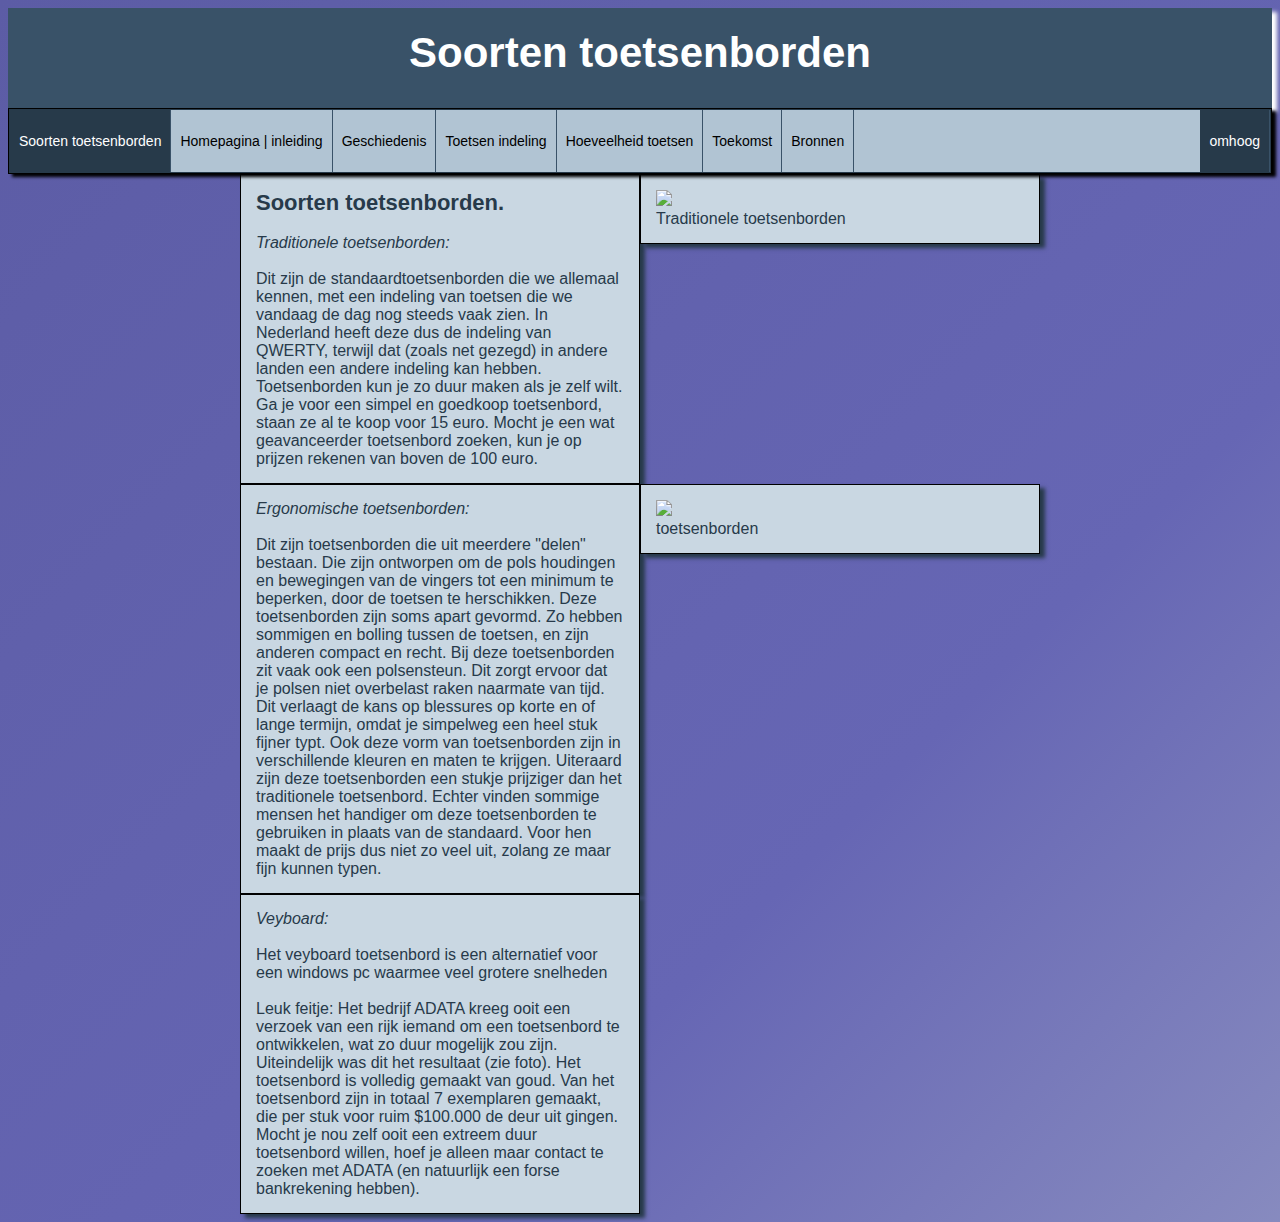
==== index5.html @ ce12ae48 "Add files via upload" ====
<!DOCTYPE html>
<!-- 
Auteur: <Daan van Zon en Loïc van Zon - DH4D>
Aanmaakdatum: <11-01-2023> 
-->
<html> 
    <head>  
        <title>PO1_Klas4_Daan v Zon_Loic v Zon_Rick Maas</title>
        <meta charset="UFT-8">
        <meta name="viewport" content="width=device-width, Initial-scale=1.0">
        <link rel="Stylesheet" href="stijl.css">
    </head>
    <body>
        <div id="header"><h1>Soorten toetsenborden</h1></div> 
        <div id="navigatie"><ul>
            <li><a class="active href="index5.html>Soorten toetsenborden</a></li>
            <li><a href="index.html">Homepagina | inleiding</a></li>
            <li><a href="index2.html">Geschiedenis</a></li>
            <li><a href="index3.html">Toetsen indeling</a></li>
            <li><a href="index4.html">Hoeveelheid toetsen</a></li>
            <li><a href="index6.html">Toekomst</a></li>
            <li><a href="index7.html">Bronnen</a></li>
            <li style="float:right"><a class="active" href="#header">omhoog</a></li>
            </ul></div>

        <div id="container">
            <div class="row">
                <div class="col-6">
                <h2>Soorten toetsenborden.</h2>
                <br>
                <i>Traditionele toetsenborden:</i>
                <br><br>
                Dit zijn de standaardtoetsenborden die we allemaal kennen, met een indeling van toetsen die we vandaag de dag nog steeds vaak zien. In Nederland heeft deze dus de indeling van QWERTY, terwijl dat (zoals net gezegd) in andere landen een andere indeling kan hebben. Toetsenborden kun je zo duur maken als je zelf wilt. Ga je voor een simpel en goedkoop toetsenbord, staan ze al te koop voor 15 euro. Mocht je een wat geavanceerder toetsenbord zoeken, kun je op prijzen rekenen van boven de 100 euro.
                </div>
                    <div class="col-6"><img src="afbeeldingen/soorten1.jpg"> <br> Traditionele toetsenborden
                    </div>
            
            </div>
            <div class="row">
                <div class="col-6">
                <i>Ergonomische toetsenborden:</i>
                <br><br>
                Dit zijn toetsenborden die uit meerdere &quotdelen&quot bestaan. Die zijn ontworpen om de pols houdingen en bewegingen van de vingers tot een minimum te beperken, door de toetsen te herschikken. Deze toetsenborden zijn soms apart gevormd. Zo hebben sommigen en bolling tussen de toetsen, en zijn anderen compact en recht. Bij deze toetsenborden zit vaak ook een polsensteun. Dit zorgt ervoor dat je polsen niet overbelast raken naarmate van tijd. Dit verlaagt de kans op blessures op korte en of lange termijn, omdat je simpelweg een heel stuk fijner typt. Ook deze vorm van toetsenborden zijn in verschillende kleuren en maten te krijgen. Uiteraard zijn deze toetsenborden een stukje prijziger dan het traditionele toetsenbord. Echter vinden sommige mensen het handiger om deze toetsenborden te gebruiken in plaats van de standaard. Voor hen maakt de prijs dus niet zo veel uit, zolang ze maar fijn kunnen typen.
            </div>
                <div class="col-6"><img src="afbeeldingen/soorten2.png"> <br> toetsenborden
                </div>

            </div>
            <div class="row">
                <div class="col-6">
                <i>Veyboard:</i>
                <br><br>
                Het veyboard toetsenbord is een alternatief voor een windows pc waarmee veel grotere snelheden
                <br><br>
                Leuk feitje: Het bedrijf ADATA kreeg ooit een verzoek van een rijk iemand om een toetsenbord te ontwikkelen, wat zo duur mogelijk zou zijn. Uiteindelijk was dit het resultaat (zie foto). Het toetsenbord is volledig gemaakt van goud. Van het toetsenbord zijn in totaal 7 exemplaren gemaakt, die per stuk voor ruim $100.000 de deur uit gingen. Mocht je nou zelf ooit een extreem duur toetsenbord willen, hoef je alleen maar contact te zoeken met ADATA (en natuurlijk een forse bankrekening hebben).
            <!-- </div>

            
            </div> -->
            

            
        </div>
        <!-- <div id="footer"><h4>&copy;rickmaas@osgdl.nl, loicvanzon@osgdl.nl, daanvanzon@osgdl.nl | 2023</h4></div>
            
            
            
    </body>
            
            
            
</html>
---- stijl.css ----
*{
    box-sizing: border-box;
}

body{
    background-image: url("afbeeldingen test/achtergrond.jpg"); 
    background: linear-gradient(-45deg, #5aada4,#5da8a0,#6fbdb4,#7fbeb7,#a8afca, #6666b4, #5c5ca5);
    background-size: 400% 400%;
    animation: gradient 12s ease infinite;
    height: 100%;
    background-blend-mode: lighten;
    font-family: Arial, Helvetica, sans-serif;

}

@keyframes gradient {   /* laat de achtergrond van de website overgaan in verschillende kleuren */
    0% {
        background-position: 0% 50%;
    }
    25% {
        background-position: 25% 50%;
    }
  50% {
        background-position: 50% 50%;
    }
  75% {
        background-position: 25% 50%;
    }
    100% {
        background-position: 0% 50%;
    }
}

h1{
    color:white;
    margin:20px;
    text-align: center;
    font-size: 42px;
    padding:auto;
    
}

h2{
    color:rgb(39, 58, 74);
    margin:auto;
    font-size: 22px;

}

h3{
    color:rgb(39, 58, 74);
    margin:auto;
    font-size: 18px;
}

h4{
    color:white;
    margin:20px;
    text-align: center;
    font-size: 30px;
    padding:auto;
}

[class*="col-"]{
    width:100%;
    height: 100%;
    box-shadow: 5px 4px 4px; 
    color:rgb(39, 58, 74);
    background-color:rgb(201, 215, 226);
    float: left;
    padding: 15px;
    /* border-radius: 3px;  */
    border: solid 1px black;
    opacity: 1;
}

@media only screen and (min-width: 990px) {
.col-1 {width: 8.33%;}
.col-2 {width: 16.66%;}
.col-3 {width: 25%;}
.col-4 {width: 33.33%;}
.col-5 {width: 41.66%;}
.col-6 {width: 50%;}
.col-7 {width: 58.33%;}
.col-8 {width: 66.66%;}
.col-9 {width: 75%;}
.col-10 {width: 83.33%;}
.col-11 {width: 91.66%;}
.col-12 {width: 100%;}
.navbar a {
    float: none;
    display: block;}
.topnav a:not(:first-child) {
    display: none;}
.topnav a.icon {
    float: right;
    display: block;}
}

.row::after { 
    content: "";
    clear: both; 
    display: table;
}

#header{
    width:100%;
    height:100px;
    border:solid 1px rgb(57, 82, 104);
    background-color:rgb(57, 82, 104);
    color:white;
    position: sticky;
    margin:auto;
    text-align: center;
    box-shadow: 5px 4px 4px; 
}

#footer{ 
    width:100%;
    height:80px;
    border:solid 1px rgb(57, 82, 104);
    background-color:rgb(57, 82, 104);
    color:white;
    position: sticky;
    bottom: 0;
    margin:auto;
    text-align: center;
    box-shadow: 5px 4px 4px; 
}

#container{ 
    max-width:800px; 
    height:100%;
    margin-left: auto;
    margin-right: auto;
}

#navigatie{ 
    width: 100%;
    height: 66px;
    border:solid 1px  black;
    position:sticky;
    top: 0;
    padding:auto;
    box-shadow: 4px 3px 3px; 
}

ul {
    list-style-type: none;
    margin: 0;
    padding: 0;
    overflow: hidden;
    border: 1px solid rgb(39, 58, 74);
    background-color:rgb(177, 196, 211);
    
    
  }
  
li {
    float: left;
    border-right: 1px solid rgb(57, 82, 104);
    
}
  
li a {
    display: block;
    color: rgb(0, 0, 0);
    text-align: center;
    padding: 23px 9px;
    text-decoration: none;
    font-size: 14px;
}
  
li a:hover:not(.active) {
    background-color: rgb(129, 155, 180)
}
  
li a.active {
    color: white;
    background-color: rgb(39, 58, 74);
}

img {
    max-width: 100%; 
    height:auto;
    /* object-fit: contain; */
    
}
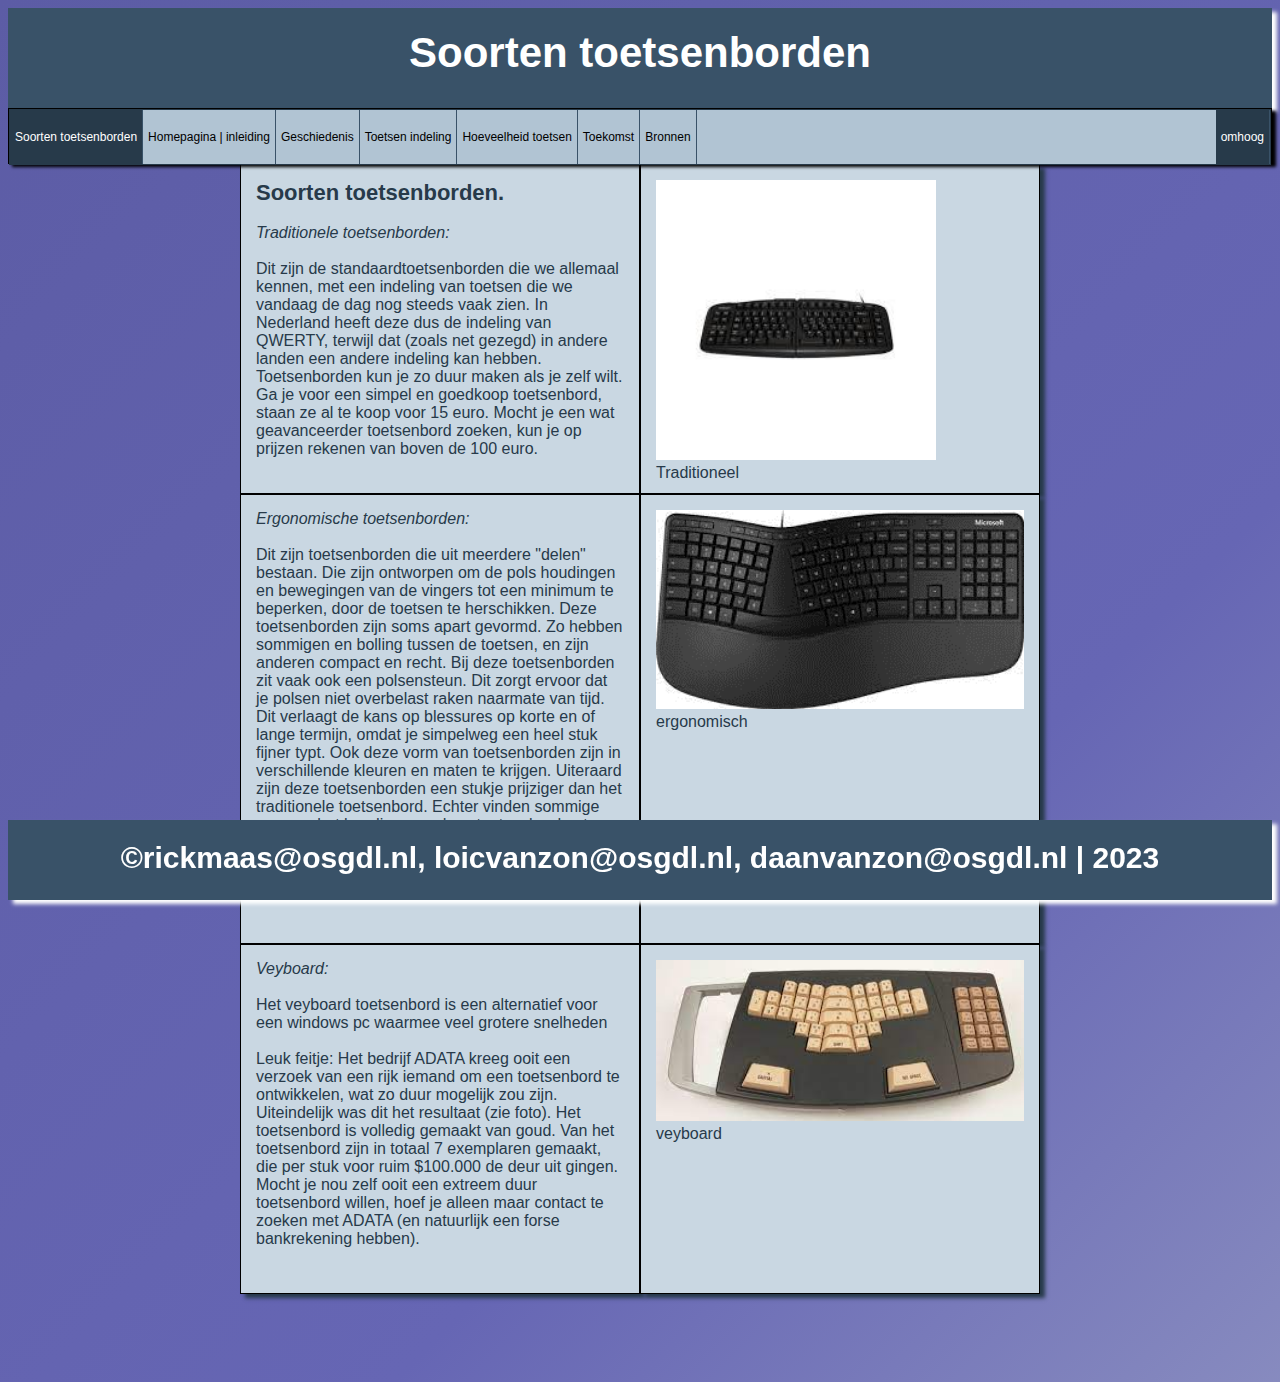
==== commit 46c67692: "Add files via upload" ====
--- a/index5.html
+++ b/index5.html
@@ -25,43 +25,42 @@
 
         <div id="container">
             <div class="row">
-                <div class="col-6">
+                <div class="col-6" style="height:330px">
                 <h2>Soorten toetsenborden.</h2>
                 <br>
                 <i>Traditionele toetsenborden:</i>
                 <br><br>
                 Dit zijn de standaardtoetsenborden die we allemaal kennen, met een indeling van toetsen die we vandaag de dag nog steeds vaak zien. In Nederland heeft deze dus de indeling van QWERTY, terwijl dat (zoals net gezegd) in andere landen een andere indeling kan hebben. Toetsenborden kun je zo duur maken als je zelf wilt. Ga je voor een simpel en goedkoop toetsenbord, staan ze al te koop voor 15 euro. Mocht je een wat geavanceerder toetsenbord zoeken, kun je op prijzen rekenen van boven de 100 euro.
                 </div>
-                    <div class="col-6"><img src="afbeeldingen/soorten1.jpg"> <br> Traditionele toetsenborden
+                    <div class="col-6" style="height:330px"><img src="afbeeldingen/soorten1.jpg" style="width:280px"> <br> Traditioneel
                     </div>
             
             </div>
             <div class="row">
-                <div class="col-6">
+                <div class="col-6" style="height:450px">
                 <i>Ergonomische toetsenborden:</i>
                 <br><br>
                 Dit zijn toetsenborden die uit meerdere &quotdelen&quot bestaan. Die zijn ontworpen om de pols houdingen en bewegingen van de vingers tot een minimum te beperken, door de toetsen te herschikken. Deze toetsenborden zijn soms apart gevormd. Zo hebben sommigen en bolling tussen de toetsen, en zijn anderen compact en recht. Bij deze toetsenborden zit vaak ook een polsensteun. Dit zorgt ervoor dat je polsen niet overbelast raken naarmate van tijd. Dit verlaagt de kans op blessures op korte en of lange termijn, omdat je simpelweg een heel stuk fijner typt. Ook deze vorm van toetsenborden zijn in verschillende kleuren en maten te krijgen. Uiteraard zijn deze toetsenborden een stukje prijziger dan het traditionele toetsenbord. Echter vinden sommige mensen het handiger om deze toetsenborden te gebruiken in plaats van de standaard. Voor hen maakt de prijs dus niet zo veel uit, zolang ze maar fijn kunnen typen.
             </div>
-                <div class="col-6"><img src="afbeeldingen/soorten2.png"> <br> toetsenborden
+                <div class="col-6" style="height:450px"><img src="afbeeldingen/soorten2.png" style="width:400px"> <br> ergonomisch
                 </div>
 
             </div>
             <div class="row">
-                <div class="col-6">
+                <div class="col-6" style="height:350px">
                 <i>Veyboard:</i>
                 <br><br>
                 Het veyboard toetsenbord is een alternatief voor een windows pc waarmee veel grotere snelheden
                 <br><br>
                 Leuk feitje: Het bedrijf ADATA kreeg ooit een verzoek van een rijk iemand om een toetsenbord te ontwikkelen, wat zo duur mogelijk zou zijn. Uiteindelijk was dit het resultaat (zie foto). Het toetsenbord is volledig gemaakt van goud. Van het toetsenbord zijn in totaal 7 exemplaren gemaakt, die per stuk voor ruim $100.000 de deur uit gingen. Mocht je nou zelf ooit een extreem duur toetsenbord willen, hoef je alleen maar contact te zoeken met ADATA (en natuurlijk een forse bankrekening hebben).
-            <!-- </div>
+            </div>
 
-            
-            </div> -->
-            
+            <div class="col-6" style="height:350px"><img src="afbeeldingen/soorten3.jpg" style="width:400px"> <br> veyboard
+            </div>
 
-            
         </div>
-        <!-- <div id="footer"><h4>&copy;rickmaas@osgdl.nl, loicvanzon@osgdl.nl, daanvanzon@osgdl.nl | 2023</h4></div>
+        </div>
+        <div id="footer"><h4>&copy;rickmaas@osgdl.nl, loicvanzon@osgdl.nl, daanvanzon@osgdl.nl | 2023</h4></div>
             
             
             
--- a/stijl.css
+++ b/stijl.css
@@ -137,7 +137,7 @@
 
 #navigatie{ 
     width: 100%;
-    height: 66px;
+    height: 56px;
     border:solid 1px  black;
     position:sticky;
     top: 0;
@@ -166,9 +166,9 @@
     display: block;
     color: rgb(0, 0, 0);
     text-align: center;
-    padding: 23px 9px;
+    padding: 20px 5px;
     text-decoration: none;
-    font-size: 14px;
+    font-size: 12px;
 }
   
 li a:hover:not(.active) {
